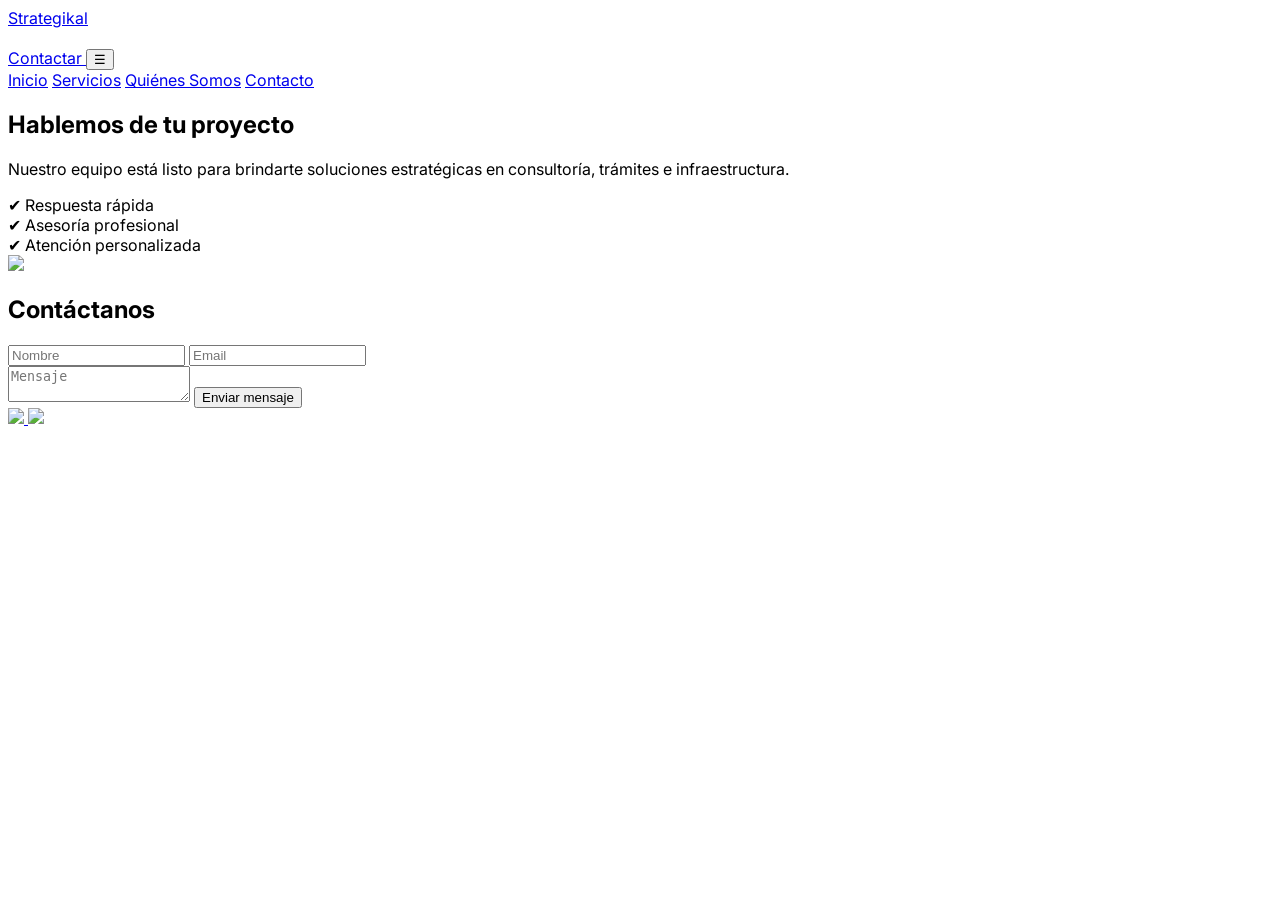
==== contacto.html @ bb8e54b2 "forzar subida de imagenes" ====
<!DOCTYPE html>
<html lang="es">
<head>
<meta charset="UTF-8">
<meta name="viewport" content="width=device-width, initial-scale=1.0">
<title>Contacto</title>

<script src="https://cdn.tailwindcss.com"></script>
<link href="https://fonts.googleapis.com/css2?family=Inter:wght@300;400;600;800&display=swap" rel="stylesheet">

<style>
body{font-family:'Inter',sans-serif}

/* NAV LINKS */
.nav-link {
  position: relative;
  color: white;
  transition: 0.3s;
}

.nav-link::after {
  content: "";
  position: absolute;
  width: 0%;
  height: 2px;
  bottom: -4px;
  left: 0;
  background: white;
  transition: 0.3s;
}

.nav-link:hover::after {
  width: 100%;
}
</style>

</head>

<body class="bg-black text-white">

<!-- NAVBAR -->
<nav id="navbar" class="fixed top-0 w-full z-50 transition-all duration-500">

  <div class="max-w-7xl mx-auto px-6 py-4 flex justify-between items-center">

    <a href="index.html" class="text-2xl font-extrabold text-white">
      Strategikal
    </a>

    <div class="hidden md:flex gap-8 text-sm font-semibold">
      <a href="index.html" class="nav-link">Inicio</a>
      <a href="servicios.html" class="nav-link">Servicios</a>
      <a href="quienes.html" class="nav-link">Quiénes Somos</a>
      <a href="contacto.html" class="nav-link">Contacto</a>
    </div>

    <a href="https://wa.me/573000000000" target="_blank"
       class="hidden md:block bg-white text-black px-5 py-2 rounded-lg font-semibold hover:scale-105 transition">
       Contactar
    </a>

    <button id="menu-btn" class="md:hidden text-white text-3xl">☰</button>

  </div>

  <div id="mobile-menu" class="hidden flex-col bg-black text-white px-6 pb-6 space-y-4 md:hidden">
    <a href="index.html">Inicio</a>
    <a href="servicios.html">Servicios</a>
    <a href="quienes.html">Quiénes Somos</a>
    <a href="contacto.html">Contacto</a>
  </div>

</nav>

<!-- HERO CONTACTO -->
<section class="pt-32 pb-20 px-6 bg-gradient-to-br from-blue-900 via-black to-black">
  <div class="max-w-6xl mx-auto grid md:grid-cols-2 gap-12 items-center">

    <!-- TEXTO -->
    <div>
      <h1 class="text-5xl font-extrabold mb-6">
        Hablemos de tu proyecto
      </h1>

      <p class="text-gray-300 mb-8 text-lg">
        Nuestro equipo está listo para brindarte soluciones estratégicas en consultoría, trámites e infraestructura.
      </p>

      <div class="space-y-4">
        <div class="flex items-center gap-3">
          <span class="text-green-400 text-xl">✔</span>
          <span>Respuesta rápida</span>
        </div>
        <div class="flex items-center gap-3">
          <span class="text-green-400 text-xl">✔</span>
          <span>Asesoría profesional</span>
        </div>
        <div class="flex items-center gap-3">
          <span class="text-green-400 text-xl">✔</span>
          <span>Atención personalizada</span>
        </div>
      </div>
    </div>

    <!-- IMAGEN -->
    <div>
      <img src="https://images.unsplash.com/photo-1521737604893-d14cc237f11d"
           class="rounded-2xl shadow-2xl object-cover w-full h-[400px]">
    </div>

  </div>
</section>

<!-- FORMULARIO -->
<section class="py-20 px-6 bg-white text-black">
  <div class="max-w-4xl mx-auto">

    <h2 class="text-4xl font-bold text-center mb-10">
      Contáctanos
    </h2>

    <form class="bg-slate-50 p-8 rounded-2xl shadow-xl space-y-6">

      <div class="grid md:grid-cols-2 gap-6">
        <input placeholder="Nombre"
               class="w-full p-4 border rounded-lg focus:outline-none focus:ring-2 focus:ring-blue-500">

        <input placeholder="Email"
               class="w-full p-4 border rounded-lg focus:outline-none focus:ring-2 focus:ring-blue-500">
      </div>

      <textarea placeholder="Mensaje"
                class="w-full p-4 border rounded-lg h-32 focus:outline-none focus:ring-2 focus:ring-blue-500"></textarea>

      <button class="bg-blue-600 text-white w-full py-4 rounded-lg font-semibold hover:scale-105 transition">
        Enviar mensaje
      </button>

    </form>

  </div>
</section>

<!-- REDES -->
<div class="fixed bottom-6 right-6 flex flex-col gap-4 z-50">

  <a href="https://wa.me/573183776206" target="_blank">
    <img src="https://cdn-icons-png.flaticon.com/512/733/733585.png" 
         class="w-14 h-14 hover:scale-110 transition shadow-lg rounded-full">
  </a>

  <a href="https://instagram.com" target="_blank">
    <img src="https://cdn-icons-png.flaticon.com/512/2111/2111463.png" 
         class="w-14 h-14 hover:scale-110 transition shadow-lg rounded-full">
  </a>

</div>

<!-- SCRIPT -->
<script>

// NAVBAR SCROLL
window.addEventListener("scroll", function() {
  const nav = document.getElementById("navbar");

  if (window.scrollY > 50) {
    nav.classList.add("bg-black/80", "backdrop-blur-lg", "shadow-lg");
  } else {
    nav.classList.remove("bg-black/80", "backdrop-blur-lg", "shadow-lg");
  }
});

// MENU MOBILE
const btn = document.getElementById("menu-btn");
const menu = document.getElementById("mobile-menu");

btn.addEventListener("click", () => {
  menu.classList.toggle("hidden");
});

</script>

</body>
</html>
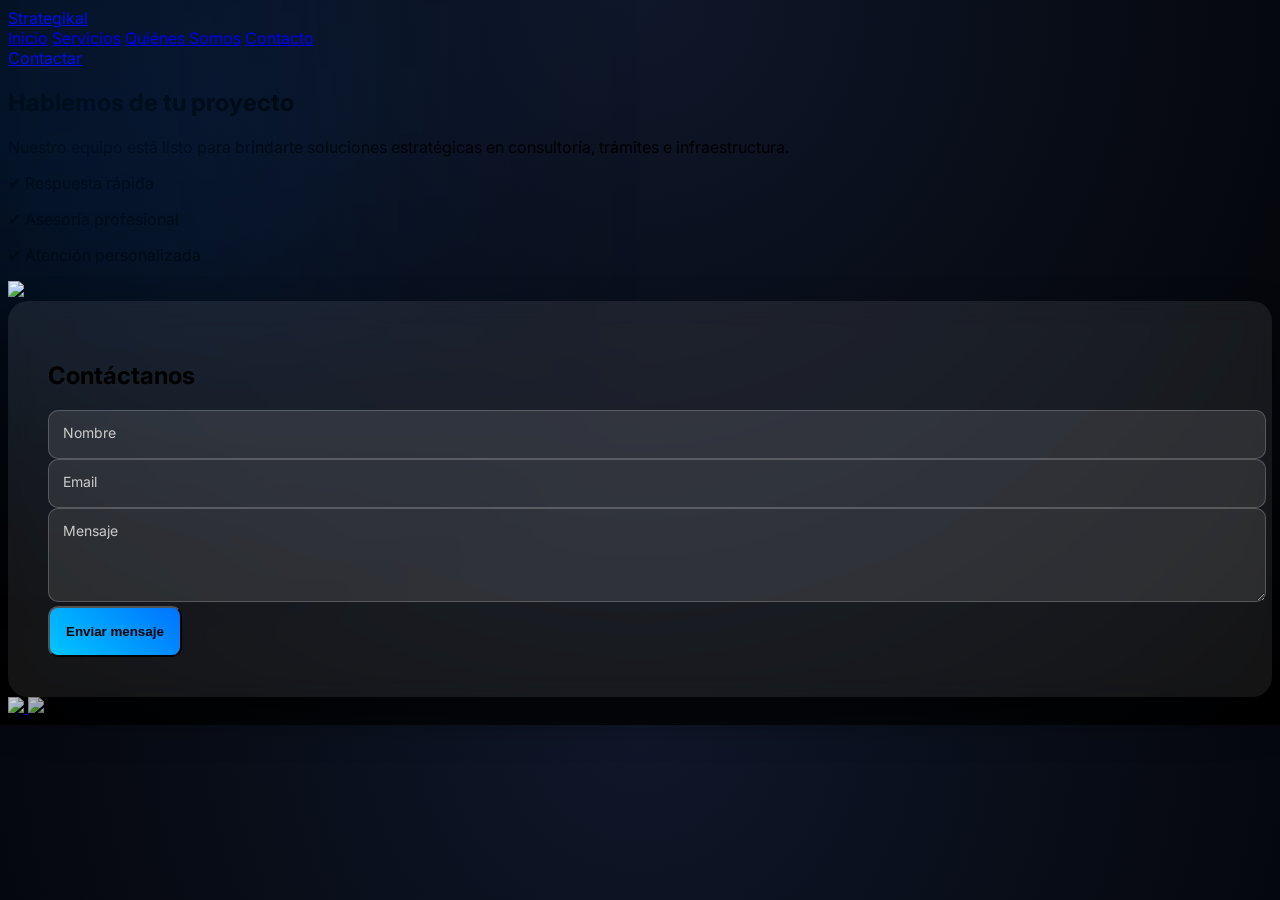
==== commit 576ee4c5: "actualización de la página" ====
--- a/contacto.html
+++ b/contacto.html
@@ -9,74 +9,137 @@
 <link href="https://fonts.googleapis.com/css2?family=Inter:wght@300;400;600;800&display=swap" rel="stylesheet">
 
 <style>
-body{font-family:'Inter',sans-serif}
-
-/* NAV LINKS */
+body{
+  font-family:'Inter',sans-serif;
+  background: radial-gradient(circle at top, #0f172a, #000);
+}
+
+/* NAV */
 .nav-link {
   position: relative;
-  color: white;
-  transition: 0.3s;
-}
-
+}
 .nav-link::after {
-  content: "";
-  position: absolute;
-  width: 0%;
-  height: 2px;
-  bottom: -4px;
-  left: 0;
-  background: white;
-  transition: 0.3s;
-}
-
-.nav-link:hover::after {
-  width: 100%;
+  content:"";
+  position:absolute;
+  width:0;
+  height:2px;
+  bottom:-4px;
+  left:0;
+  background:white;
+  transition:.3s;
+}
+.nav-link:hover::after{width:100%}
+
+/* GLOW */
+.glow{
+  position:absolute;
+  width:400px;
+  height:400px;
+  background:rgba(0,114,255,0.2);
+  filter:blur(140px);
+  top:-100px;
+  left:-100px;
+}
+
+/* FORM PREMIUM */
+.form-box{
+  background: rgba(255,255,255,0.08);
+  backdrop-filter: blur(14px);
+  border-radius: 20px;
+  padding: 40px;
+  box-shadow: 0 20px 40px rgba(0,0,0,0.4);
+}
+
+/* INPUTS */
+.input-group{
+  position: relative;
+}
+
+.input-group input,
+.input-group textarea{
+  width:100%;
+  padding:16px;
+  border-radius:10px;
+  background:rgba(255,255,255,0.1);
+  border:1px solid rgba(255,255,255,0.2);
+  color:white;
+  outline:none;
+  transition:0.3s;
+}
+
+.input-group label{
+  position:absolute;
+  left:15px;
+  top:14px;
+  color:#ccc;
+  font-size:14px;
+  transition:0.3s;
+  pointer-events:none;
+}
+
+.input-group input:focus,
+.input-group textarea:focus{
+  border-color:#0072ff;
+  background:rgba(255,255,255,0.15);
+}
+
+.input-group input:focus + label,
+.input-group textarea:focus + label,
+.input-group input:not(:placeholder-shown) + label,
+.input-group textarea:not(:placeholder-shown) + label{
+  top:-8px;
+  font-size:12px;
+  color:#00c6ff;
+}
+
+/* BOTON */
+.btn{
+  background: linear-gradient(45deg,#00c6ff,#0072ff);
+  padding:16px;
+  border-radius:10px;
+  font-weight:600;
+  transition:0.3s;
+}
+
+.btn:hover{
+  transform:scale(1.05);
 }
 </style>
 
 </head>
 
-<body class="bg-black text-white">
+<body class="text-white">
+
+<div class="glow"></div>
 
 <!-- NAVBAR -->
-<nav id="navbar" class="fixed top-0 w-full z-50 transition-all duration-500">
+<nav id="navbar" class="fixed top-0 w-full z-50 bg-black/80 backdrop-blur-lg">
 
   <div class="max-w-7xl mx-auto px-6 py-4 flex justify-between items-center">
 
-    <a href="index.html" class="text-2xl font-extrabold text-white">
+    <a href="index.html" class="text-2xl font-bold text-white">
       Strategikal
     </a>
 
-    <div class="hidden md:flex gap-8 text-sm font-semibold">
+    <div class="hidden md:flex gap-8 text-sm font-semibold text-white">
       <a href="index.html" class="nav-link">Inicio</a>
       <a href="servicios.html" class="nav-link">Servicios</a>
       <a href="quienes.html" class="nav-link">Quiénes Somos</a>
       <a href="contacto.html" class="nav-link">Contacto</a>
     </div>
 
-    <a href="https://wa.me/573000000000" target="_blank"
-       class="hidden md:block bg-white text-black px-5 py-2 rounded-lg font-semibold hover:scale-105 transition">
+    <a href="https://wa.me/573183776206?text=Hola,%20quiero%20asesoría"
+       class="hidden md:block bg-white text-black px-5 py-2 rounded-lg font-semibold">
        Contactar
     </a>
 
-    <button id="menu-btn" class="md:hidden text-white text-3xl">☰</button>
-
   </div>
-
-  <div id="mobile-menu" class="hidden flex-col bg-black text-white px-6 pb-6 space-y-4 md:hidden">
-    <a href="index.html">Inicio</a>
-    <a href="servicios.html">Servicios</a>
-    <a href="quienes.html">Quiénes Somos</a>
-    <a href="contacto.html">Contacto</a>
-  </div>
-
 </nav>
 
-<!-- HERO CONTACTO -->
-<section class="pt-32 pb-20 px-6 bg-gradient-to-br from-blue-900 via-black to-black">
+<!-- HERO -->
+<section class="pt-32 pb-20 px-6">
   <div class="max-w-6xl mx-auto grid md:grid-cols-2 gap-12 items-center">
 
-    <!-- TEXTO -->
     <div>
       <h1 class="text-5xl font-extrabold mb-6">
         Hablemos de tu proyecto
@@ -86,57 +149,59 @@
         Nuestro equipo está listo para brindarte soluciones estratégicas en consultoría, trámites e infraestructura.
       </p>
 
-      <div class="space-y-4">
-        <div class="flex items-center gap-3">
-          <span class="text-green-400 text-xl">✔</span>
-          <span>Respuesta rápida</span>
-        </div>
-        <div class="flex items-center gap-3">
-          <span class="text-green-400 text-xl">✔</span>
-          <span>Asesoría profesional</span>
-        </div>
-        <div class="flex items-center gap-3">
-          <span class="text-green-400 text-xl">✔</span>
-          <span>Atención personalizada</span>
-        </div>
+      <div class="space-y-3 text-gray-300">
+        <p>✔ Respuesta rápida</p>
+        <p>✔ Asesoría profesional</p>
+        <p>✔ Atención personalizada</p>
       </div>
     </div>
 
-    <!-- IMAGEN -->
     <div>
       <img src="https://images.unsplash.com/photo-1521737604893-d14cc237f11d"
-           class="rounded-2xl shadow-2xl object-cover w-full h-[400px]">
+           class="rounded-2xl shadow-2xl object-cover w-full h-[400px] hover:scale-105 transition">
     </div>
 
   </div>
 </section>
 
 <!-- FORMULARIO -->
-<section class="py-20 px-6 bg-white text-black">
-  <div class="max-w-4xl mx-auto">
-
-    <h2 class="text-4xl font-bold text-center mb-10">
-      Contáctanos
-    </h2>
-
-    <form class="bg-slate-50 p-8 rounded-2xl shadow-xl space-y-6">
-
-      <div class="grid md:grid-cols-2 gap-6">
-        <input placeholder="Nombre"
-               class="w-full p-4 border rounded-lg focus:outline-none focus:ring-2 focus:ring-blue-500">
-
-        <input placeholder="Email"
-               class="w-full p-4 border rounded-lg focus:outline-none focus:ring-2 focus:ring-blue-500">
-      </div>
-
-      <textarea placeholder="Mensaje"
-                class="w-full p-4 border rounded-lg h-32 focus:outline-none focus:ring-2 focus:ring-blue-500"></textarea>
-
-      <button class="bg-blue-600 text-white w-full py-4 rounded-lg font-semibold hover:scale-105 transition">
-        Enviar mensaje
-      </button>
-
-    </form>
+<section class="pb-20 px-6">
+  <div class="max-w-3xl mx-auto">
+
+    <div class="form-box">
+
+      <h2 class="text-3xl font-bold text-center mb-8">
+        Contáctanos
+      </h2>
+
+      <form action="https://formspree.io/f/TU_ID_AQUI" method="POST" class="space-y-6">
+
+        <div class="grid md:grid-cols-2 gap-6">
+          
+          <div class="input-group">
+            <input type="text" name="nombre" required placeholder=" ">
+            <label>Nombre</label>
+          </div>
+
+          <div class="input-group">
+            <input type="email" name="email" required placeholder=" ">
+            <label>Email</label>
+          </div>
+
+        </div>
+
+        <div class="input-group">
+          <textarea name="mensaje" rows="4" placeholder=" "></textarea>
+          <label>Mensaje</label>
+        </div>
+
+        <button class="btn w-full">
+          Enviar mensaje
+        </button>
+
+      </form>
+
+    </div>
 
   </div>
 </section>
@@ -144,42 +209,17 @@
 <!-- REDES -->
 <div class="fixed bottom-6 right-6 flex flex-col gap-4 z-50">
 
-  <a href="https://wa.me/573183776206" target="_blank">
+  <a href="https://wa.me/573183776206">
     <img src="https://cdn-icons-png.flaticon.com/512/733/733585.png" 
-         class="w-14 h-14 hover:scale-110 transition shadow-lg rounded-full">
+         class="w-14 hover:scale-110 transition rounded-full">
   </a>
 
-  <a href="https://instagram.com" target="_blank">
+  <a href="https://www.instagram.com/alstrategik">
     <img src="https://cdn-icons-png.flaticon.com/512/2111/2111463.png" 
-         class="w-14 h-14 hover:scale-110 transition shadow-lg rounded-full">
+         class="w-14 hover:scale-110 transition rounded-full">
   </a>
 
 </div>
 
-<!-- SCRIPT -->
-<script>
-
-// NAVBAR SCROLL
-window.addEventListener("scroll", function() {
-  const nav = document.getElementById("navbar");
-
-  if (window.scrollY > 50) {
-    nav.classList.add("bg-black/80", "backdrop-blur-lg", "shadow-lg");
-  } else {
-    nav.classList.remove("bg-black/80", "backdrop-blur-lg", "shadow-lg");
-  }
-});
-
-// MENU MOBILE
-const btn = document.getElementById("menu-btn");
-const menu = document.getElementById("mobile-menu");
-
-btn.addEventListener("click", () => {
-  menu.classList.toggle("hidden");
-});
-
-</script>
-
 </body>
-</html>
-
+</html>
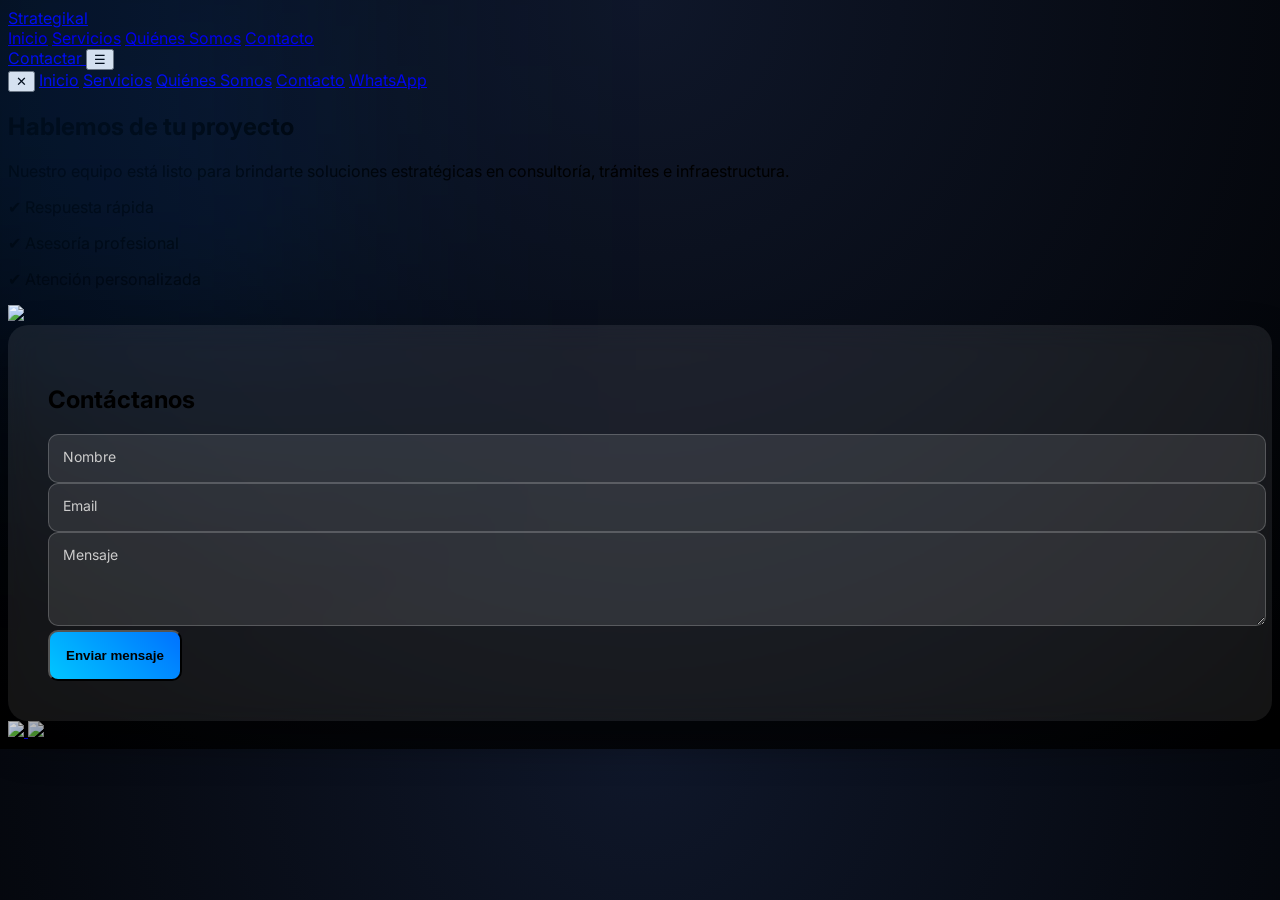
==== commit 661bbfcb: "Actualización para dispositivos móviles" ====
--- a/contacto.html
+++ b/contacto.html
@@ -132,9 +132,32 @@
        class="hidden md:block bg-white text-black px-5 py-2 rounded-lg font-semibold">
        Contactar
     </a>
+        <!-- BOTON MENU -->
+    <button id="openMenu" class="md:hidden text-white text-3xl">
+      ☰
+    </button>
 
   </div>
 </nav>
+        <!-- Navegación Movil -->
+<div id="mobileMenu" class="fixed inset-0 bg-black/90 backdrop-blur-xl flex flex-col justify-center items-center space-y-10 text-2xl font-semibold text-white transform translate-x-full opacity-0 transition-all duration-500 z-50">
+
+  <!-- CERRAR -->
+  <button id="closeMenu" class="absolute top-6 right-6 text-4xl">
+    ✕
+  </button>
+
+  <a href="index.html" class="menu-link">Inicio</a>
+  <a href="servicios.html" class="menu-link">Servicios</a>
+  <a href="quienes.html" class="menu-link">Quiénes Somos</a>
+  <a href="contacto.html" class="menu-link">Contacto</a>
+
+  <a href="https://wa.me/573183776206"
+     class="mt-6 bg-green-500 px-8 py-3 rounded-xl text-lg hover:scale-105 transition">
+     WhatsApp
+  </a>
+
+</div>
 
 <!-- HERO -->
 <section class="pt-32 pb-20 px-6">
@@ -221,5 +244,29 @@
 
 </div>
 
+<script>
+const openBtn = document.getElementById("openMenu");
+const closeBtn = document.getElementById("closeMenu");
+const menu = document.getElementById("mobileMenu");
+
+openBtn.addEventListener("click", () => {
+  menu.classList.remove("translate-x-full", "opacity-0");
+  menu.classList.add("menu-open");
+});
+
+closeBtn.addEventListener("click", () => {
+  menu.classList.add("translate-x-full", "opacity-0");
+  menu.classList.remove("menu-open");
+});
+
+/* cerrar al hacer click fuera */
+menu.addEventListener("click", (e) => {
+  if(e.target === menu){
+    menu.classList.add("translate-x-full", "opacity-0");
+    menu.classList.remove("menu-open");
+  }
+});
+</script>
+
 </body>
 </html>
